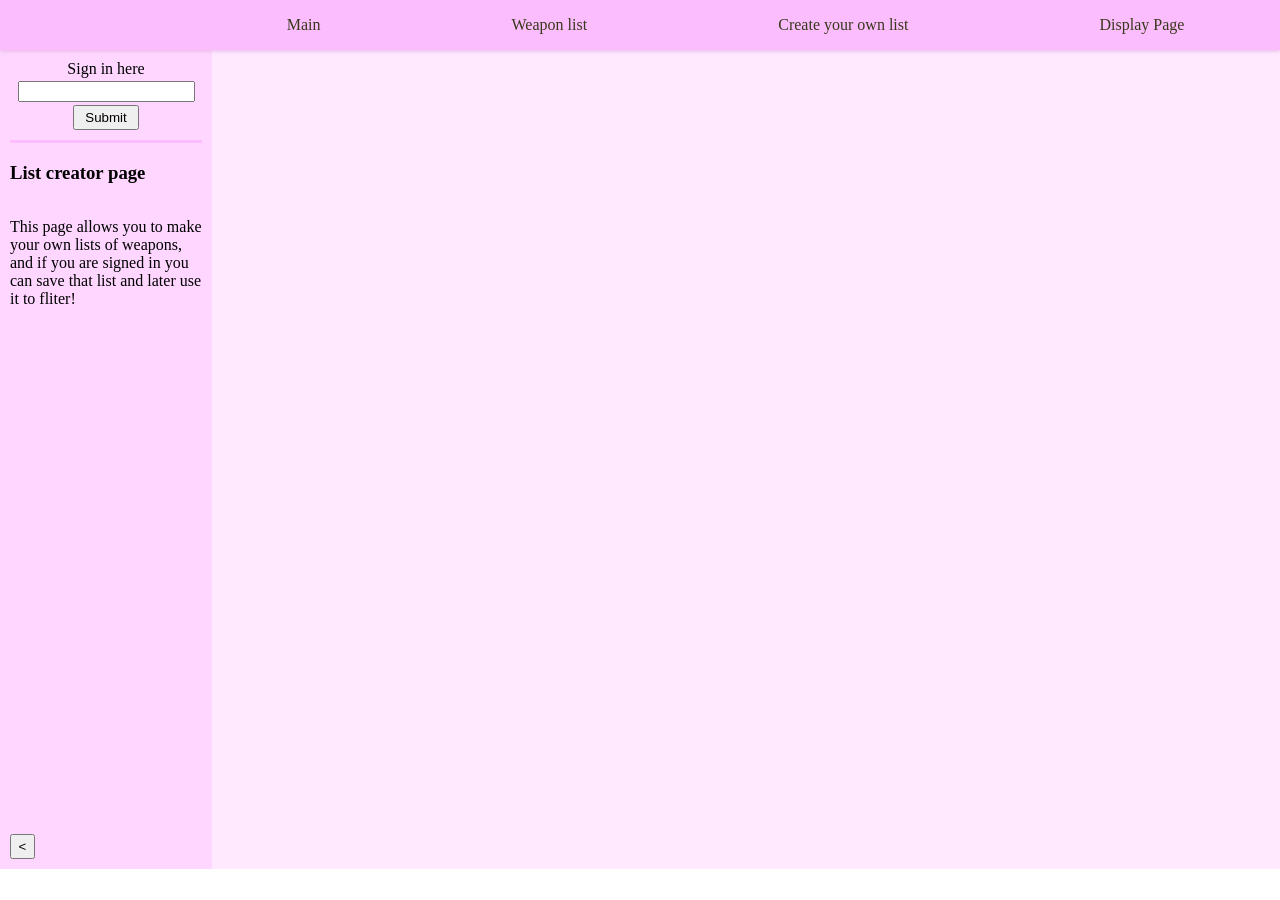
==== docs/create.html @ 001f68e2 "Change to Docs" ====
<!doctype html>
<html lang="en">
  <head>
    <meta charset="UTF-8" />
    <meta name="viewport" content="width=device-width, initial-scale=1.0" />
    <title>List Creatort</title>
    <script type="module" src="ui.js"></script>
        <script type="module" src="weapon_ui.js"></script>
    <link rel="stylesheet" href="style.css" />
  </head>
  <body id="create">
    <nav id="navBar">
      <ul id="navList">
        <li id="logo" class="navButton"></li>
        <a href="main.html" class="navButton"><li>Main</li></a>
        <a href="weapon.html" class="navButton"><li>Weapon list</li></a>
        <a href="create.html" class="navButton"><li>Create your own list</li></a>
        <a href="display.html" class="navButton"><li>Display Page</li></a>
      </ul>
    </nav>
    <main id="mainSection">
      <aside id="pageDescription" class="big">
        <section id="signInSection"></section>
        <h3 id="title">List creator page</h3>
        <p id="description">
          This page allows you to make your own lists of weapons, and if you are signed in you can save that list and later use it to fliter!
        </p>
        <div  id="grow"></div>
        <button id="hideButton"><</button>
      </aside>
      <section id="pageContent" class="scrollBar"></section>
    </main>
  </body>
</html>
---- docs/style.css ----
:root {
  --navColor: #fcbdff;
  --navHover: #fed3ff;
  --navText: #38381a;
  --navShadow: #e5b7e6;
  --descColor: #fed6ff;
  --mainBackground: #fee9ff;

  --formLight: #fffcff;
  --formDim: #f8f1f7;
  --consoleDark: #1f1721;
}

body {
  margin: 0px;
  max-width: 100vw;
  width: 100vw;
  max-height: 100vh;
  height: 100vh;
  display: flex;
  flex-direction: column;
  overflow-y: hidden;
}
/* Nav Bar Stuff */
#logo {
  margin: 0;
  height: 20px;
}
#navBar {
  flex-grow: 1;
  background-color: var(--navColor);
  color: var(--navText);
  max-height: 50px;
  box-shadow: 0px 1px 4px var(--navShadow);
  z-index: 1;
}
#navList {
  padding-left: 0;
  display: flex;
  list-style-type: none;
  text-align: center;
}
#navList a {
  text-decoration: none;
  color: var(--navText);
}
.navButton {
  transition: 0.15s;
  flex-grow: 1;
}
.navButton:hover {
  transition: 0.15s;
  background-color: var(--navHover);
}

/*side Bar*/
#pageDescription {
  flex-grow: 1;
  padding: 10px;
  background-color: var(--descColor);
  display: flex;
  flex-direction: column;
}
.big {
  max-width: 15vw;
}
#pageDescription p {
  flex-grow: 1;
}
#hideButton {
  width: 25px;
  height: 25px;
  text-align: center;
}
.hideDescription {
  width: 10px;
}
.hideDescription h3 {
  display: none;
  width: 10px;
}
.hideDescription p {
  display: none;
  width: 10px;
}
.hide {
  display: none;
}
.small {
  max-width: fit-content;
}
#grow {
  flex-grow: 1;
}

#signInForm {
  margin: 0px;
  padding-bottom: 10px;
  display: flex;
  flex-direction: column;
  align-items: center;
  border-color: var(--navColor);
  border-bottom-style: solid;
}
#userName {
  margin: 3px;
  min-width: 30px;
}
#submitButton {
  padding: 3px;
  padding-left: 10px;
  padding-right: 10px;
}

/* Main page Stuff */
#mainSection {
  flex-grow: 2;
  display: flex;
  flex-direction: row;
  max-height: 91vh;
}
#pageContent {
  flex-grow: 4;
  background-color: var(--mainBackground);
  display: flex;
  flex-direction: column;
  align-items: center;
}
/* Form stuff */
#generatorForm {
  display: flex;
  flex-direction: row;
  background-color: var(--formLight);
  margin: 10px;
  padding: 15px;
  border-radius: 10px;
  align-items: center;
  text-align: center;
}
#generatorForm input {
  margin: 5px;
  margin-left: 10px;
  margin-right: 10px;
}
#buttonSection {
  margin-left: 10px;
  margin-right: 10px;
}
/* false console */
#falseConsole {
  padding: 10px;
  background-color: var(--consoleDark);
  flex-grow: 1;
  width: 78%;
  border-radius: 10px;
  border-color: var(--formLight);
  border-width: 5px;
  border-style: double;
  color: white;
  display: flex;
  flex-direction: column;
  overflow-y: auto;
  display: flex;
  flex-direction: column;
}

#buttonSection button {
  padding: 3px;
  width: 80px;
  margin: 3px;
}

#singleDisplay {
  flex-shrink: 0;
  height: 100px;
  width: 90%;
  margin: 10px;
  background-color: var(--formLight);
  border-radius: 10px;
}
#singleDisplay{
    display: flex;
}
#singleDisplay img{
    margin: 10px;
}
#singleDisplay h1{
    margin-top: 35px;
    font-size: 25px;
    text-align: center;
    flex-grow: 1;
}
#singleDisplay h3{
    flex-grow: 2;
    border-left-style: solid;
    border-left-color: var(--descColor);
    margin-left: 5px;
    padding-top: 20px;
    font-size: 20px;
    text-align: center;
}
.scrollBar{
  overflow-y: scroll;
}

.tablesContainer{
  width: 90%;
  display: flex;
  flex-direction: row;
}
.table{
  display: flex;
  background-color: var(--formLight);
  flex-grow: 1;
  margin: 30px;
  border-radius: 15px;
  /* width:90%; */
  flex-direction: column;
}
.row:nth-child(even){
  background-color: var(--formLight);
}
.row:nth-child(1){
  border-top-left-radius: 15px;
  border-top-right-radius: 15px;
}
.row:last-child{
  border-bottom-left-radius: 15px;
  border-bottom-right-radius: 15px;
}
.row{
  transition: 0.2s;
  flex-grow: 1;
  background-color: var(--formDim);
  display: flex;
}
.row:hover{
  transition: 0.2s;
  scale: 1.05;
  border-radius: 15px;
}
.row p{
  flex-grow: 1;
  padding: 10px;
  width: 50px;
}

.searchBox{
  display: flex;
  margin-top: 10px;
  padding: 15px;
  width: 90%;
  height: 20px;
  background-color: var(--formLight);
  border-radius: 15px;
  flex-direction: row;
  align-content: center;
}
.searchBox input{
  flex-grow: 1;
  margin-left: 5px;
}







/* Computer Mode */
@media screen and (min-width: 401px) {
  #navBar {
  }
  #navList {
    margin: 0px;
  }
  .navButton {
    padding: 16px;
    height: 100%;
  }
}

/* Phone Mode */
@media screen and (max-width: 400px) {
  #navBar {
    max-height: 55px;
    max-width: 100vw;
  }
  #pageDescription {
    display: none;
  }
  #navList {
    margin-top: 10px;
    padding: 0px;
    flex-wrap: wrap;
    li {
      width: 50vw;
      padding-bottom: 5px;
      font-size: 12px;
    }
  }
  #generatorForm {
    margin-top: 10px;
    padding: 0px;
    flex-wrap: wrap;
  }
  #buttonSection {
    display: flex;
    flex-direction: row;
  }
  #buttonSection button {
    width: 45vw;
  }
  .divider {
    flex-grow: 1;
  }
  #logo {
    display: none;
  }
  #falseConsole p {
    padding: 0px;
    margin: 5px;
  }
  #singleDisplay {
    display: none;
  }
  #falseConsole {
    max-width: 78%;
  }
}
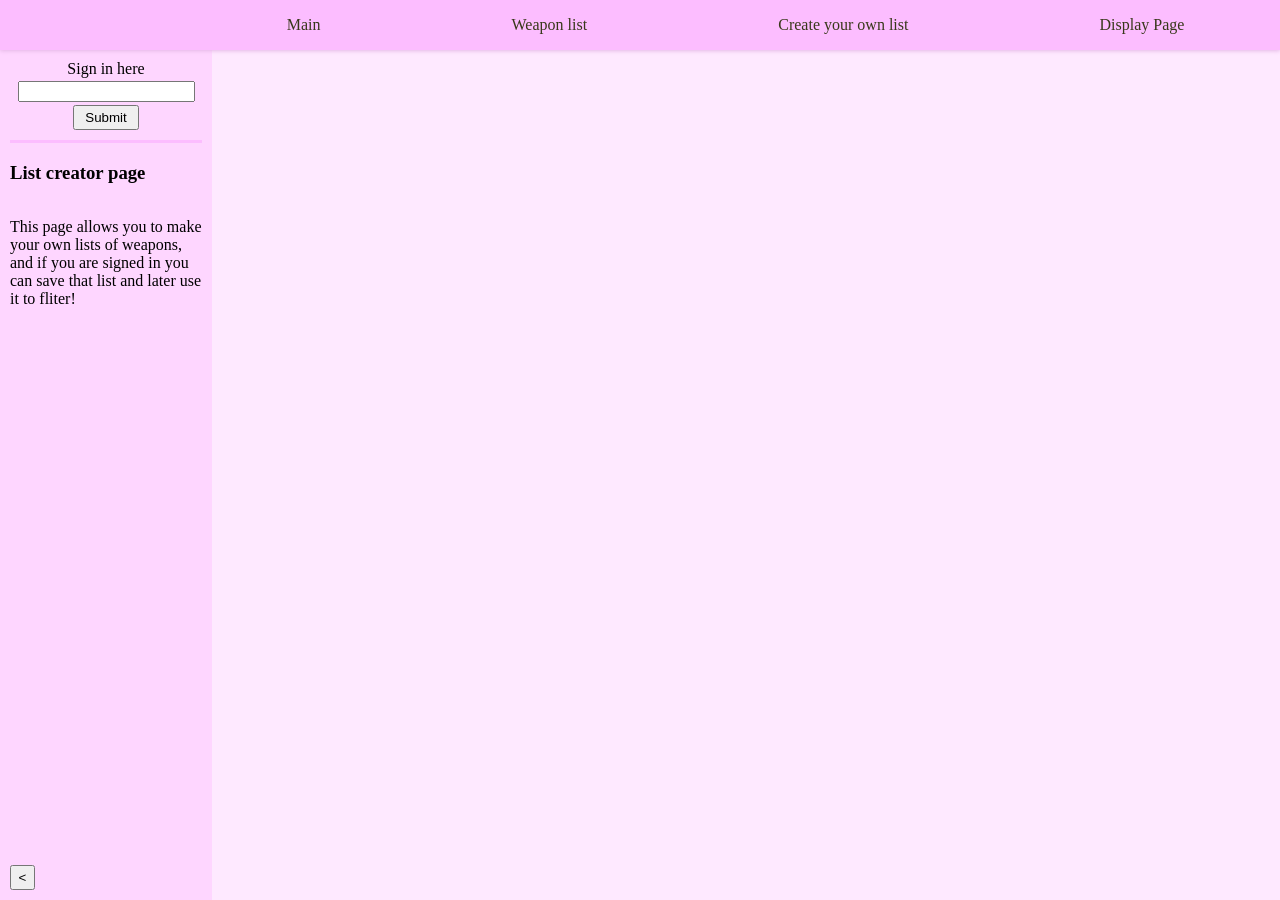
==== commit ddf91d96: "class update" ====
--- a/docs/create.html
+++ b/docs/create.html
@@ -12,7 +12,7 @@
     <nav id="navBar">
       <ul id="navList">
         <li id="logo" class="navButton"></li>
-        <a href="main.html" class="navButton"><li>Main</li></a>
+        <a href="index.html" class="navButton"><li>Main</li></a>
         <a href="weapon.html" class="navButton"><li>Weapon list</li></a>
         <a href="create.html" class="navButton"><li>Create your own list</li></a>
         <a href="display.html" class="navButton"><li>Display Page</li></a>
--- a/docs/style.css
+++ b/docs/style.css
@@ -117,7 +117,7 @@
   flex-grow: 2;
   display: flex;
   flex-direction: row;
-  max-height: 91vh;
+  max-height: 100vh;
 }
 #pageContent {
   flex-grow: 4;
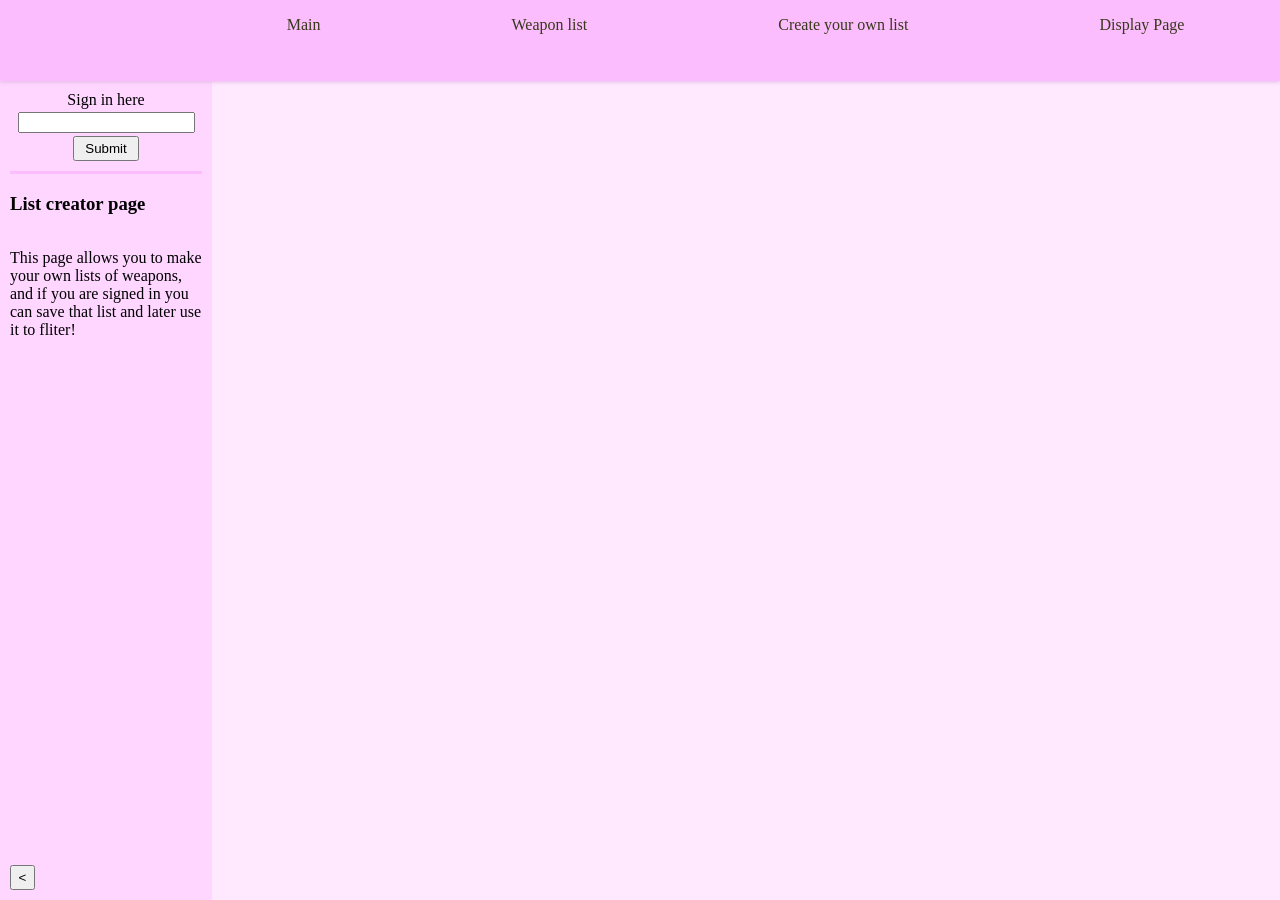
==== commit 11890382: "working on sending custom lists back" ====
--- a/docs/create.html
+++ b/docs/create.html
@@ -3,7 +3,7 @@
   <head>
     <meta charset="UTF-8" />
     <meta name="viewport" content="width=device-width, initial-scale=1.0" />
-    <title>List Creatort</title>
+    <title>List Creator</title>
     <script type="module" src="ui.js"></script>
         <script type="module" src="weapon_ui.js"></script>
     <link rel="stylesheet" href="style.css" />
--- a/docs/style.css
+++ b/docs/style.css
@@ -30,7 +30,7 @@
   flex-grow: 1;
   background-color: var(--navColor);
   color: var(--navText);
-  max-height: 50px;
+  max-height:  9vh;
   box-shadow: 0px 1px 4px var(--navShadow);
   z-index: 1;
 }
@@ -47,6 +47,7 @@
 .navButton {
   transition: 0.15s;
   flex-grow: 1;
+
 }
 .navButton:hover {
   transition: 0.15s;
@@ -117,7 +118,7 @@
   flex-grow: 2;
   display: flex;
   flex-direction: row;
-  max-height: 100vh;
+  max-height: 91vh;
 }
 #pageContent {
   flex-grow: 4;
@@ -233,6 +234,7 @@
   flex-grow: 1;
   background-color: var(--formDim);
   display: flex;
+  max-height: fit-content;
 }
 .row:hover{
   transition: 0.2s;
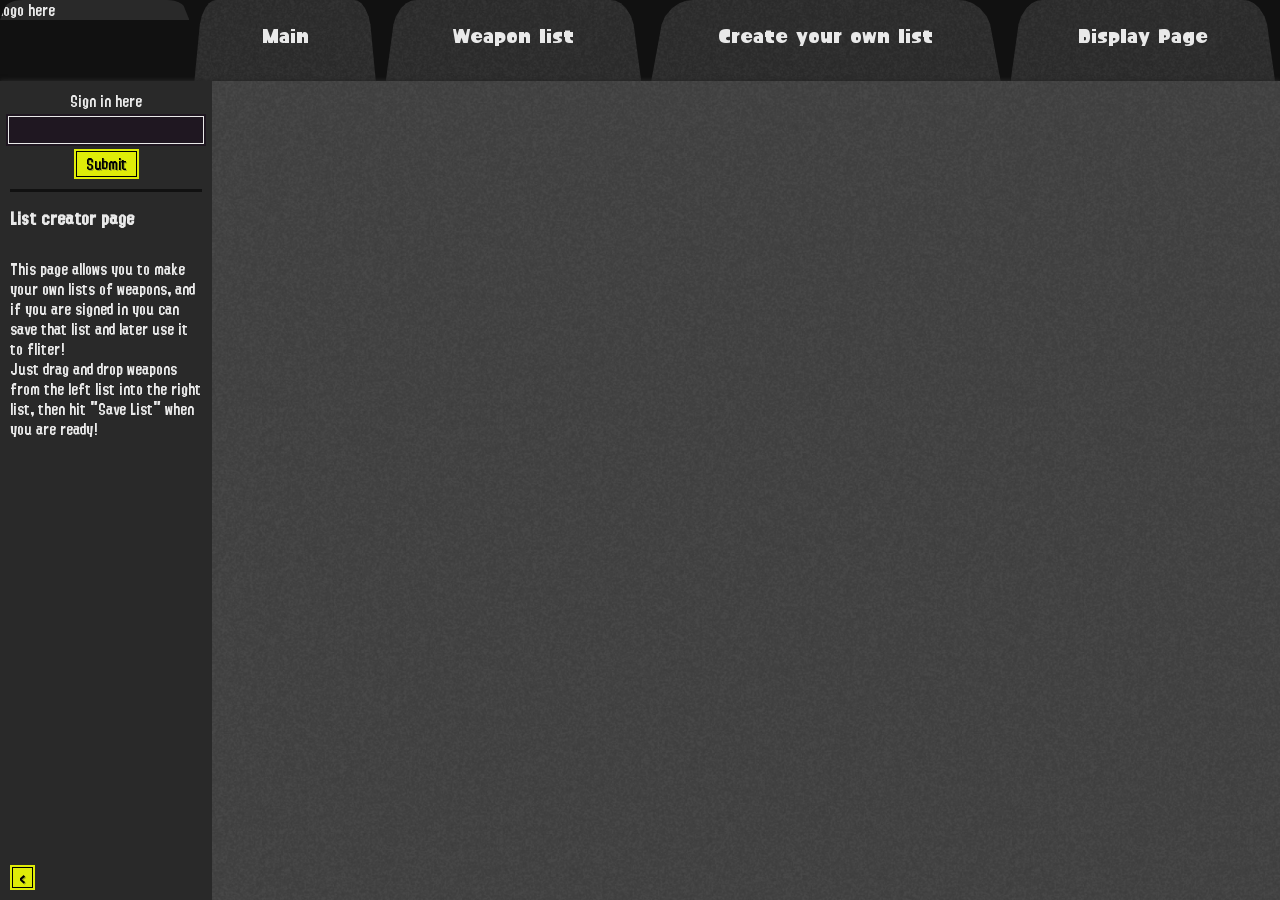
==== commit f1959bc9: "Super Epic Style Time" ====
--- a/docs/create.html
+++ b/docs/create.html
@@ -7,15 +7,31 @@
     <script type="module" src="ui.js"></script>
         <script type="module" src="weapon_ui.js"></script>
     <link rel="stylesheet" href="style.css" />
+    <link rel="shortcut icon" href="blob.ico" type="image/x-icon">
   </head>
   <body id="create">
     <nav id="navBar">
       <ul id="navList">
-        <li id="logo" class="navButton"></li>
-        <a href="index.html" class="navButton"><li>Main</li></a>
-        <a href="weapon.html" class="navButton"><li>Weapon list</li></a>
-        <a href="create.html" class="navButton"><li>Create your own list</li></a>
-        <a href="display.html" class="navButton"><li>Display Page</li></a>
+        <li id="logo" class="navButton">logo here</li>
+        <li class="navButton">
+          <a href="index.html" class="navLink">Main</a>
+        </li>
+        <li class="navButton">
+          <a href="weapon.html" class="navLink">Weapon list</a>
+        </li>
+        <li class="navButton">
+          <a href="create.html" class="navLink">Create your own list </a>
+        </li>
+        <li class="navButton"  id="displayButton">
+          <a href="display.html" class="navLink"
+            >Display Page</a
+          >
+        </li>
+        <li class="navButton hide" id="mobileButton">
+          <a href="moblieSignIn.html" class="navLink"
+            >Mobile Sign-in</a
+          >
+        </li>
       </ul>
     </nav>
     <main id="mainSection">
@@ -24,9 +40,11 @@
         <h3 id="title">List creator page</h3>
         <p id="description">
           This page allows you to make your own lists of weapons, and if you are signed in you can save that list and later use it to fliter!
+          <br>
+          Just drag and drop weapons from the left list into the right list, then hit "Save List" when you are ready!
         </p>
         <div  id="grow"></div>
-        <button id="hideButton"><</button>
+        <button id="hideButton" class="customButton"><</button>
       </aside>
       <section id="pageContent" class="scrollBar"></section>
     </main>
--- a/docs/style.css
+++ b/docs/style.css
@@ -1,17 +1,28 @@
 :root {
-  --navColor: #fcbdff;
-  --navHover: #fed3ff;
-  --navText: #38381a;
-  --navShadow: #e5b7e6;
-  --descColor: #fed6ff;
-  --mainBackground: #fee9ff;
-
-  --formLight: #fffcff;
-  --formDim: #f8f1f7;
+  --navColor: #111111;
+  --navHover: #5b28ff;
+  --navText: #e9e9e9;
+  --navTextHover:#ffffff;
+  --navButton:#292929;
+  --navShadow: #262626;
+  --descriptionColor: #292929;
+  --mainBackground: #404040;
+
+  --buttonYellow:#dfec08;
+  --buttonTextShadow:#a0ab21;
+  --buttonHover:#b095f3;
+  --buttonHoverShadow:#8265ca;
+
+  --formLight: #ffffff2b;
+  --formDim: #c3c3c350;
   --consoleDark: #1f1721;
+  --consoleText:rgb(255, 254, 224);
 }
 
 body {
+  font-family: Splatfont2;
+  font-size: 14px;
+  line-height: 20px;
   margin: 0px;
   max-width: 100vw;
   width: 100vw;
@@ -21,6 +32,21 @@
   flex-direction: column;
   overflow-y: hidden;
 }
+.customButton{
+  transition: 0.2s;
+  border-style:double;
+  border-color: transparent;
+  background-color: var(--buttonYellow);
+  box-shadow: inset 0 0 0 1px black;
+  font-family: Splatfont2;
+  line-height: 1.5;
+  text-shadow: 1px 1px var(--buttonTextShadow);
+}
+.customButton:hover{
+  transition: 0.2s;
+  background-color: var(--buttonHover);
+  text-shadow: 1px 1px var(--buttonHoverShadow);
+}
 /* Nav Bar Stuff */
 #logo {
   margin: 0;
@@ -30,9 +56,9 @@
   flex-grow: 1;
   background-color: var(--navColor);
   color: var(--navText);
-  max-height:  9vh;
-  box-shadow: 0px 1px 4px var(--navShadow);
-  z-index: 1;
+  max-height: 9vh;
+  /* box-shadow: 0px 1px 4px var(--navShadow); */
+  /* z-index: 1; */
 }
 #navList {
   padding-left: 0;
@@ -40,27 +66,43 @@
   list-style-type: none;
   text-align: center;
 }
-#navList a {
+.navButton {
+  padding: 0px;
+  transition: 0.15s;
+  flex-grow: 1;
+  display: flex;
+}
+.navLink {
+  background-image:url("tv-static.png");
+  background-position: 30px;
+  background-size:700px;
+  width: 100%;
+  font-family: Paintball;
+  font-size: 20px;
   text-decoration: none;
   color: var(--navText);
 }
-.navButton {
-  transition: 0.15s;
-  flex-grow: 1;
-
-}
 .navButton:hover {
+  padding: 0px;
   transition: 0.15s;
   background-color: var(--navHover);
+  color: var(--navTextHover)
+}
+.navLink:hover{
+  color: var(--navTextHover)
+}
+#navBar ul {
+  height: 100%;
 }
 
 /*side Bar*/
 #pageDescription {
   flex-grow: 1;
   padding: 10px;
-  background-color: var(--descColor);
-  display: flex;
-  flex-direction: column;
+  background-color: var(--descriptionColor);
+  display: flex;
+  flex-direction: column;
+  color: var(--navText);
 }
 .big {
   max-width: 15vw;
@@ -113,14 +155,41 @@
   padding-right: 10px;
 }
 
+input[type="radio"] {
+  /* background-color: red; */
+  accent-color: var(--navHover);
+}
+input[type="number"] {
+  text-align: center;
+  background-color: var(--consoleDark);
+  color:var(--consoleText);
+  font-family: Splatfont2;
+  font-size: 12px;
+  border-style: double;
+  border-color: transparent;
+  box-shadow: inset 0 0 0 1px var(--navText);
+}
+input[type="text"] {
+  background-color: var(--consoleDark);
+  color:var(--consoleText);
+  font-family: Splatfont2;
+  border-style: double;
+  border-color: transparent;
+  box-shadow: inset 0 0 0 1px var(--navText);
+  padding-left: 3px;
+}
 /* Main page Stuff */
 #mainSection {
+  z-index: 1;
+  box-shadow: 0px -1px 4px var(--navShadow);
   flex-grow: 2;
   display: flex;
   flex-direction: row;
   max-height: 91vh;
 }
 #pageContent {
+  background-image:url("tv-static.png");
+  background-size:750px;
   flex-grow: 4;
   background-color: var(--mainBackground);
   display: flex;
@@ -129,6 +198,7 @@
 }
 /* Form stuff */
 #generatorForm {
+  color: var(--navText);
   display: flex;
   flex-direction: row;
   background-color: var(--formLight);
@@ -157,7 +227,7 @@
   border-color: var(--formLight);
   border-width: 5px;
   border-style: double;
-  color: white;
+  color: var(--consoleText);
   display: flex;
   flex-direction: column;
   overflow-y: auto;
@@ -177,77 +247,86 @@
   width: 90%;
   margin: 10px;
   background-color: var(--formLight);
+  color: var(--navText);
   border-radius: 10px;
 }
-#singleDisplay{
-    display: flex;
-}
-#singleDisplay img{
-    margin: 10px;
-}
-#singleDisplay h1{
-    margin-top: 35px;
-    font-size: 25px;
-    text-align: center;
-    flex-grow: 1;
-}
-#singleDisplay h3{
-    flex-grow: 2;
-    border-left-style: solid;
-    border-left-color: var(--descColor);
-    margin-left: 5px;
-    padding-top: 20px;
-    font-size: 20px;
-    text-align: center;
-}
-.scrollBar{
+#singleDisplay {
+  display: flex;
+}
+#singleDisplay img {
+  margin: 10px;
+}
+#singleDisplay h1 {
+  margin-top: 35px;
+  font-size: 25px;
+  text-align: center;
+  flex-grow: 1;
+}
+#singleDisplay h3 {
+  flex-grow: 2;
+  border-left-style: solid;
+  border-left-color: var(--descriptionColor);
+  margin-left: 5px;
+  padding-top: 20px;
+  font-size: 20px;
+  text-align: center;
+}
+.scrollBar {
   overflow-y: scroll;
 }
 
-.tablesContainer{
+.tablesContainer {
   width: 90%;
   display: flex;
   flex-direction: row;
 }
-.table{
-  display: flex;
-  background-color: var(--formLight);
+.table {
+  display: flex;
+  /* background-color: var(--formLight); */
   flex-grow: 1;
   margin: 30px;
   border-radius: 15px;
   /* width:90%; */
   flex-direction: column;
 }
-.row:nth-child(even){
+#mainTable{
+  background-color: var(--buttonYellow);
+}
+#customListElement{
+  background-color: var(--navHover);
+  color: var(--navText);
+  text-shadow: 1px 1px var(--mainBackground);
+}
+.row:nth-child(even) {
   background-color: var(--formLight);
 }
-.row:nth-child(1){
+.row:nth-child(1) {
   border-top-left-radius: 15px;
   border-top-right-radius: 15px;
 }
-.row:last-child{
+.row:last-child {
   border-bottom-left-radius: 15px;
   border-bottom-right-radius: 15px;
 }
-.row{
+.row {
   transition: 0.2s;
   flex-grow: 1;
   background-color: var(--formDim);
   display: flex;
   max-height: fit-content;
 }
-.row:hover{
+.row:hover {
   transition: 0.2s;
   scale: 1.05;
   border-radius: 15px;
 }
-.row p{
+.row p {
   flex-grow: 1;
   padding: 10px;
   width: 50px;
 }
 
-.searchBox{
+.searchBox {
   display: flex;
   margin-top: 10px;
   padding: 15px;
@@ -257,17 +336,17 @@
   border-radius: 15px;
   flex-direction: row;
   align-content: center;
-}
-.searchBox input{
+  color: var(--navText);
+  text-shadow: 1px 1px var(--mainBackground);
+}
+.searchBox input {
   flex-grow: 1;
   margin-left: 5px;
 }
-
-
-
-
-
-
+#submitCustom {
+  margin-left: 10px;
+  font-size: 10px;
+}
 
 /* Computer Mode */
 @media screen and (min-width: 401px) {
@@ -277,33 +356,69 @@
     margin: 0px;
   }
   .navButton {
-    padding: 16px;
     height: 100%;
+    margin-left: 5px;
+    margin-right: 5px;
+    background: var(--navButton);
+    /* So how this works is that each set of % is a X,Y cordanite and they corrospond to a corner, if you add more cordanites then it adds more points to the edge, and you can use it to make a fake curve */
+    clip-path: polygon(
+      0% 100%,/*bottom left corner*/ 
+      3% 30%,
+      4% 20%,
+      6% 10%,
+      8% 4%,
+      10% 1%,
+      12% 0%,/* Top Left corner */ 
+      88% 0%,
+      90% 1%,
+      92% 4%,
+      94% 10%,
+      96% 20%,
+      97% 30%,/* Top right corner */ 
+      100% 100% /*bottom right corner*/
+    );
+  }
+  .navButton a {
+    height: 100%;
+  }
+  .navLink {
+    padding-top: 3vh;
+    /* height: 100%; */
   }
 }
 
 /* Phone Mode */
 @media screen and (max-width: 400px) {
+  /* Nav bar stuff */
   #navBar {
-    max-height: 55px;
+    max-height: 9vh;
     max-width: 100vw;
+  }
+  /* main section stuff */
+  #mainSection {
+    max-height: 91vh;
+  }
+  #generatorForm {
+    /* max-width: 95vw; */
+    margin: 0px;
   }
   #pageDescription {
     display: none;
   }
   #navList {
-    margin-top: 10px;
+    margin-top: 0px;
     padding: 0px;
     flex-wrap: wrap;
-    li {
-      width: 50vw;
-      padding-bottom: 5px;
-      font-size: 12px;
-    }
+  }
+  .navLink {
+    width: 50vw;
+    padding-top: 0.3vh;
+    font-size: 10px;
   }
   #generatorForm {
     margin-top: 10px;
     padding: 0px;
+    flex-direction: column;
     flex-wrap: wrap;
   }
   #buttonSection {
@@ -329,4 +444,28 @@
   #falseConsole {
     max-width: 78%;
   }
-}
+  /* Weapon list page formatting */
+  .tablesContainer {
+  }
+  #mainTable {
+    margin: 0px;
+    margin-top: 15px;
+  }
+  #customListElement {
+    margin: 0px;
+    margin-top: 15px;
+    margin-left: 15px;
+  }
+  .row p:nth-child(2) {
+    display: none;
+  }
+}
+
+@font-face {
+  font-family: PaintBall;
+  src: url(fonts/Project\ Paintball\ Display.ttf);
+}
+@font-face {
+  font-family: Splatfont2;
+  src: url(fonts/Splatfont2.ttf);
+}
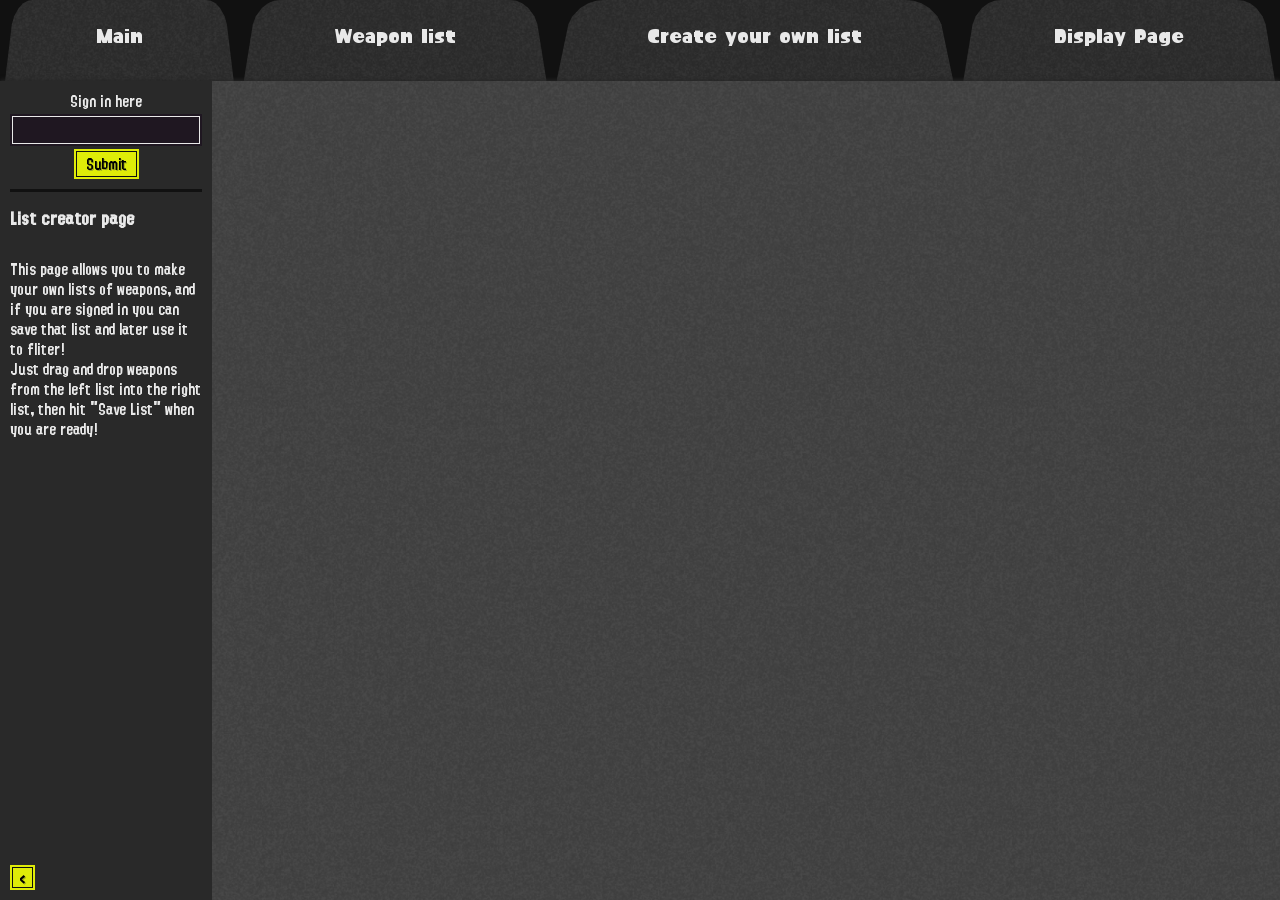
==== commit b1be09e7: "Final Touch ups" ====
--- a/docs/create.html
+++ b/docs/create.html
@@ -7,12 +7,12 @@
     <script type="module" src="ui.js"></script>
         <script type="module" src="weapon_ui.js"></script>
     <link rel="stylesheet" href="style.css" />
-    <link rel="shortcut icon" href="blob.ico" type="image/x-icon">
+    <link rel="shortcut icon" href="images/blob.ico" type="image/x-icon" />
   </head>
   <body id="create">
     <nav id="navBar">
       <ul id="navList">
-        <li id="logo" class="navButton">logo here</li>
+        <!-- <li id="logo" class="navButton">logo here</li> -->
         <li class="navButton">
           <a href="index.html" class="navLink">Main</a>
         </li>
--- a/docs/style.css
+++ b/docs/style.css
@@ -12,6 +12,11 @@
   --buttonTextShadow:#a0ab21;
   --buttonHover:#b095f3;
   --buttonHoverShadow:#8265ca;
+  --buttonInnerline:rgb(16, 16, 16);
+
+--listYellowDark:#f3ff4b;
+--listBlueDark:#3322cd;
+
 
   --formLight: #ffffff2b;
   --formDim: #c3c3c350;
@@ -37,7 +42,7 @@
   border-style:double;
   border-color: transparent;
   background-color: var(--buttonYellow);
-  box-shadow: inset 0 0 0 1px black;
+  box-shadow: inset 0 0 0 1px var(--buttonInnerline);
   font-family: Splatfont2;
   line-height: 1.5;
   text-shadow: 1px 1px var(--buttonTextShadow);
@@ -73,7 +78,7 @@
   display: flex;
 }
 .navLink {
-  background-image:url("tv-static.png");
+  background-image:url("images/tv-static.png");
   background-position: 30px;
   background-size:700px;
   width: 100%;
@@ -135,6 +140,9 @@
 #grow {
   flex-grow: 1;
 }
+#signInSection{
+  color: var(--navText);
+}
 
 #signInForm {
   margin: 0px;
@@ -148,6 +156,7 @@
 #userName {
   margin: 3px;
   min-width: 30px;
+  width: 95%;
 }
 #submitButton {
   padding: 3px;
@@ -188,7 +197,7 @@
   max-height: 91vh;
 }
 #pageContent {
-  background-image:url("tv-static.png");
+  background-image:url("images/tv-static.png");
   background-size:750px;
   flex-grow: 4;
   background-color: var(--mainBackground);
@@ -292,13 +301,22 @@
 #mainTable{
   background-color: var(--buttonYellow);
 }
+#mainTable .row{
+  background-color: var(--buttonYellow);
+}
+#mainTable .row:nth-child(even){
+  background-color: var(--listYellowDark)
+}
 #customListElement{
   background-color: var(--navHover);
   color: var(--navText);
   text-shadow: 1px 1px var(--mainBackground);
 }
-.row:nth-child(even) {
-  background-color: var(--formLight);
+#customListElement .row{
+  background-color: var(--navHover);
+}
+#customListElement .row:nth-child(even){
+  background-color: var(--listBlueDark);
 }
 .row:nth-child(1) {
   border-top-left-radius: 15px;
@@ -311,7 +329,7 @@
 .row {
   transition: 0.2s;
   flex-grow: 1;
-  background-color: var(--formDim);
+  /* background-color: var(--formDim); */
   display: flex;
   max-height: fit-content;
 }
@@ -350,8 +368,6 @@
 
 /* Computer Mode */
 @media screen and (min-width: 401px) {
-  #navBar {
-  }
   #navList {
     margin: 0px;
   }
@@ -420,6 +436,8 @@
     padding: 0px;
     flex-direction: column;
     flex-wrap: wrap;
+    padding-top: 5px;
+    padding-bottom: 5px;
   }
   #buttonSection {
     display: flex;
@@ -445,8 +463,6 @@
     max-width: 78%;
   }
   /* Weapon list page formatting */
-  .tablesContainer {
-  }
   #mainTable {
     margin: 0px;
     margin-top: 15px;
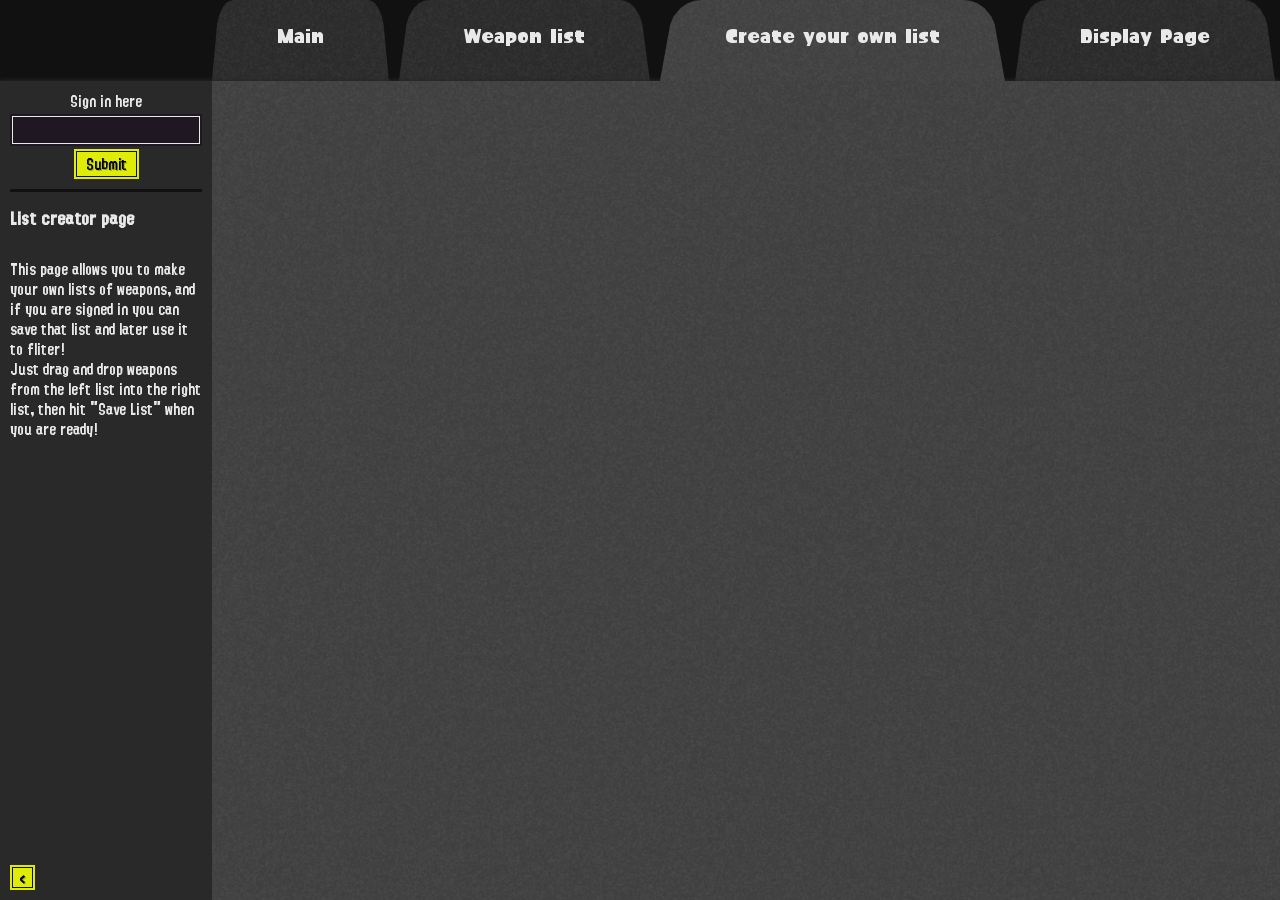
==== commit 245c2543: "a few random additions" ====
--- a/docs/create.html
+++ b/docs/create.html
@@ -12,14 +12,14 @@
   <body id="create">
     <nav id="navBar">
       <ul id="navList">
-        <!-- <li id="logo" class="navButton">logo here</li> -->
+        <li id="logo" class="navButton"><a href="index.html" class="navLink">This is accting like padding right now, since i dont have an image</a></li>
         <li class="navButton">
           <a href="index.html" class="navLink">Main</a>
         </li>
         <li class="navButton">
           <a href="weapon.html" class="navLink">Weapon list</a>
         </li>
-        <li class="navButton">
+        <li class="navButton"  id="one">
           <a href="create.html" class="navLink">Create your own list </a>
         </li>
         <li class="navButton"  id="displayButton">
--- a/docs/style.css
+++ b/docs/style.css
@@ -2,28 +2,26 @@
   --navColor: #111111;
   --navHover: #5b28ff;
   --navText: #e9e9e9;
-  --navTextHover:#ffffff;
-  --navButton:#292929;
+  --navTextHover: #ffffff;
+  --navButton: #292929;
   --navShadow: #262626;
   --descriptionColor: #292929;
   --mainBackground: #404040;
 
-  --buttonYellow:#dfec08;
-  --buttonTextShadow:#a0ab21;
-  --buttonHover:#b095f3;
-  --buttonHoverShadow:#8265ca;
-  --buttonInnerline:rgb(16, 16, 16);
-
---listYellowDark:#f3ff4b;
---listBlueDark:#3322cd;
-
+  --buttonYellow: #dfec08;
+  --buttonTextShadow: #a0ab21;
+  --buttonHover: #b095f3;
+  --buttonHoverShadow: #8265ca;
+  --buttonInnerline: rgb(16, 16, 16);
+
+  --listYellowDark: #f3ff4b;
+  --listBlueDark: #3322cd;
 
   --formLight: #ffffff2b;
   --formDim: #c3c3c350;
   --consoleDark: #1f1721;
-  --consoleText:rgb(255, 254, 224);
-}
-
+  --consoleText: rgb(255, 254, 224);
+}
 body {
   font-family: Splatfont2;
   font-size: 14px;
@@ -37,9 +35,9 @@
   flex-direction: column;
   overflow-y: hidden;
 }
-.customButton{
+.customButton {
   transition: 0.2s;
-  border-style:double;
+  border-style: double;
   border-color: transparent;
   background-color: var(--buttonYellow);
   box-shadow: inset 0 0 0 1px var(--buttonInnerline);
@@ -47,7 +45,7 @@
   line-height: 1.5;
   text-shadow: 1px 1px var(--buttonTextShadow);
 }
-.customButton:hover{
+.customButton:hover {
   transition: 0.2s;
   background-color: var(--buttonHover);
   text-shadow: 1px 1px var(--buttonHoverShadow);
@@ -55,15 +53,14 @@
 /* Nav Bar Stuff */
 #logo {
   margin: 0;
-  height: 20px;
+  height: 0px;
+  width: 6vw;
 }
 #navBar {
   flex-grow: 1;
   background-color: var(--navColor);
   color: var(--navText);
   max-height: 9vh;
-  /* box-shadow: 0px 1px 4px var(--navShadow); */
-  /* z-index: 1; */
 }
 #navList {
   padding-left: 0;
@@ -78,23 +75,27 @@
   display: flex;
 }
 .navLink {
-  background-image:url("images/tv-static.png");
+  background-image: url("images/tv-static.png");
   background-position: 30px;
-  background-size:700px;
+  background-size: 700px;
   width: 100%;
   font-family: Paintball;
   font-size: 20px;
   text-decoration: none;
   color: var(--navText);
 }
+/* .navButton #one{
+    background-color: var(--mainBackground);
+    z-index: 2;
+  } */
 .navButton:hover {
   padding: 0px;
   transition: 0.15s;
   background-color: var(--navHover);
-  color: var(--navTextHover)
-}
-.navLink:hover{
-  color: var(--navTextHover)
+  color: var(--navTextHover);
+}
+.navLink:hover {
+  color: var(--navTextHover);
 }
 #navBar ul {
   height: 100%;
@@ -140,7 +141,7 @@
 #grow {
   flex-grow: 1;
 }
-#signInSection{
+#signInSection {
   color: var(--navText);
 }
 
@@ -171,7 +172,7 @@
 input[type="number"] {
   text-align: center;
   background-color: var(--consoleDark);
-  color:var(--consoleText);
+  color: var(--consoleText);
   font-family: Splatfont2;
   font-size: 12px;
   border-style: double;
@@ -180,7 +181,7 @@
 }
 input[type="text"] {
   background-color: var(--consoleDark);
-  color:var(--consoleText);
+  color: var(--consoleText);
   font-family: Splatfont2;
   border-style: double;
   border-color: transparent;
@@ -197,8 +198,8 @@
   max-height: 91vh;
 }
 #pageContent {
-  background-image:url("images/tv-static.png");
-  background-size:750px;
+  background-image: url("images/tv-static.png");
+  background-size: 750px;
   flex-grow: 4;
   background-color: var(--mainBackground);
   display: flex;
@@ -298,24 +299,24 @@
   /* width:90%; */
   flex-direction: column;
 }
-#mainTable{
+#mainTable {
   background-color: var(--buttonYellow);
 }
-#mainTable .row{
+#mainTable .row {
   background-color: var(--buttonYellow);
 }
-#mainTable .row:nth-child(even){
-  background-color: var(--listYellowDark)
-}
-#customListElement{
+#mainTable .row:nth-child(even) {
+  background-color: var(--listYellowDark);
+}
+#customListElement {
   background-color: var(--navHover);
   color: var(--navText);
   text-shadow: 1px 1px var(--mainBackground);
 }
-#customListElement .row{
+#customListElement .row {
   background-color: var(--navHover);
 }
-#customListElement .row:nth-child(even){
+#customListElement .row:nth-child(even) {
   background-color: var(--listBlueDark);
 }
 .row:nth-child(1) {
@@ -371,27 +372,34 @@
   #navList {
     margin: 0px;
   }
+  #one{
+    background-color: var(--mainBackground);
+    z-index: 5;
+  }
+  #one:hover{
+    background-color: var(--navHover);
+  }
   .navButton {
     height: 100%;
     margin-left: 5px;
     margin-right: 5px;
-    background: var(--navButton);
+    background-color: var(--navButton);
     /* So how this works is that each set of % is a X,Y cordanite and they corrospond to a corner, if you add more cordanites then it adds more points to the edge, and you can use it to make a fake curve */
     clip-path: polygon(
-      0% 100%,/*bottom left corner*/ 
-      3% 30%,
+      0% 100%,
+      /*bottom left corner*/ 3% 30%,
       4% 20%,
       6% 10%,
       8% 4%,
       10% 1%,
-      12% 0%,/* Top Left corner */ 
-      88% 0%,
+      12% 0%,
+      /* Top Left corner */ 88% 0%,
       90% 1%,
       92% 4%,
       94% 10%,
       96% 20%,
-      97% 30%,/* Top right corner */ 
-      100% 100% /*bottom right corner*/
+      97% 30%,
+      /* Top right corner */ 100% 100% /*bottom right corner*/
     );
   }
   .navButton a {
